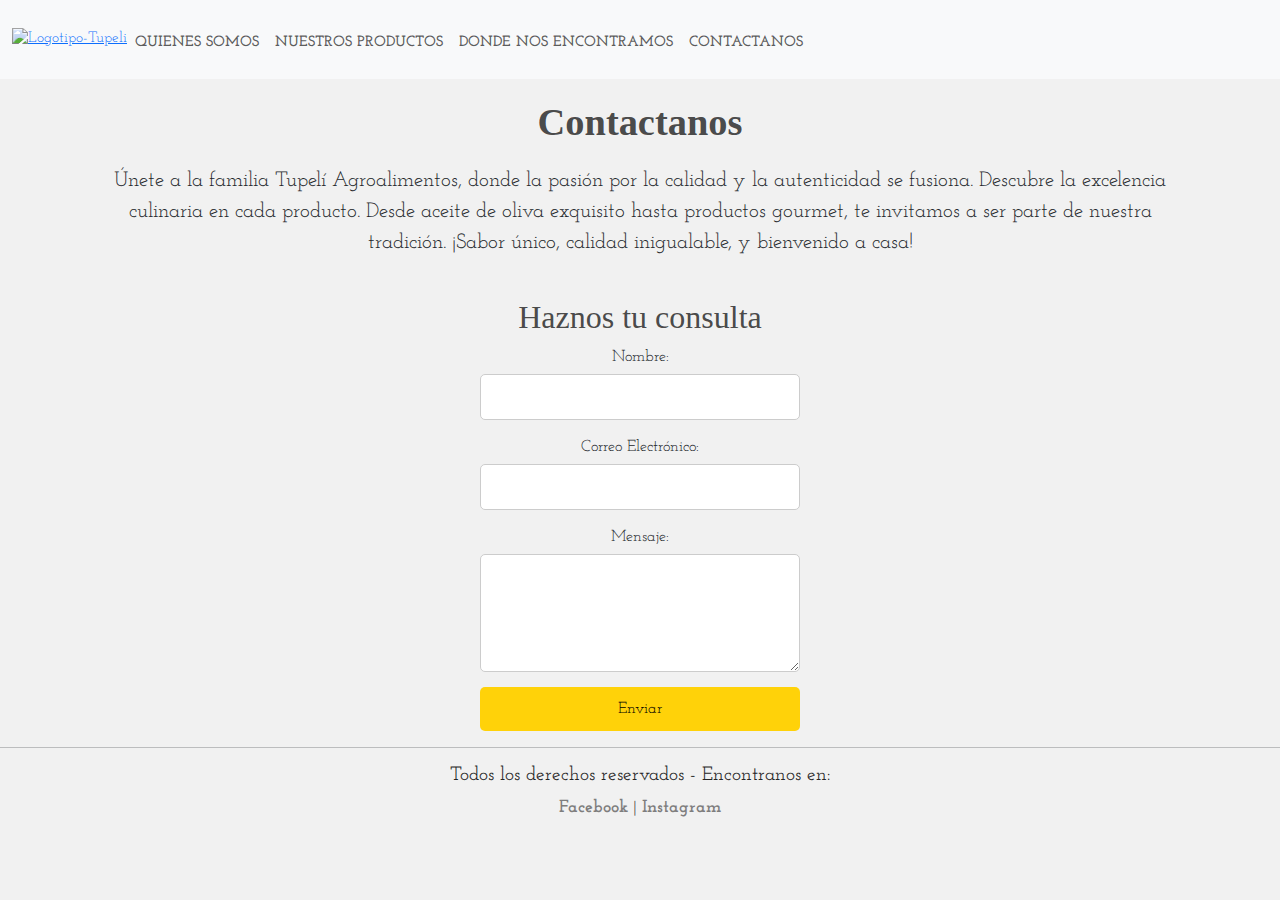
==== HTML/contactanos.html @ 52b7eaff "Pagina lista para pasar a sass" ====
<!DOCTYPE html>
<html lang="en">
<head>
    <meta charset="UTF-8">
    <meta name="viewport" content="width=device-width, initial-scale=1.0">
    <title>CONTACTANOS</title>
    <link href="https://cdn.jsdelivr.net/npm/bootstrap@5.3.3/dist/css/bootstrap.min.css" rel="stylesheet" integrity="sha384-QWTKZyjpPEjISv5WaRU9OFeRpok6YctnYmDr5pNlyT2bRjXh0JMhjY6hW+ALEwIH" crossorigin="anonymous">
    <link rel="stylesheet" href="../CSS/style.css">
    <link rel="preconnect" href="https://fonts.googleapis.com">
    <link rel="preconnect" href="https://fonts.gstatic.com" crossorigin>
    <link href="https://fonts.googleapis.com/css2?family=Josefin+Slab:ital,wght@0,100..700;1,100..700&display=swap" rel="stylesheet">
</head>
<body>
    <header>
        <nav class="navbar navbar-expand-lg bg-body-tertiary">
            <div class="container-fluid">
              <a href="../index.html"><img src="../assets/Logotipo-Tupeli.png" width="100px" alt="Logotipo-Tupeli"></a> 
              <button class="navbar-toggler" type="button" data-bs-toggle="collapse" data-bs-target="#navbarSupportedContent" aria-controls="navbarSupportedContent" aria-expanded="false" aria-label="Toggle navigation">
                <span class="navbar-toggler-icon"></span>
              </button>
              <div class="collapse navbar-collapse" id="navbarSupportedContent">
                <ul class="navbar-nav me-auto mt-3 mb-2 mb-1g-1">                  
                  <li class="nav-item">
                    <strong><a class="nav-link " href="Quienes-somos.html" >QUIENES SOMOS</a></strong>
                  </li>
                  <strong><li class="nav-item">
                    <a class="nav-link " href="Nuestros-productos.html">NUESTROS PRODUCTOS</a>
                  </li></strong>
                  <strong><li class="nav-item">
                    <a class="nav-link" href="Donde-nos-encontramos.html">DONDE NOS ENCONTRAMOS</a> 
                  </li></strong>
                  <strong><li class="nav-item">
                    <a class="nav-link" href="Contactanos.html">CONTACTANOS</a></strong>
                  </li>
                  <li class="nav-item dropdown">
                     <ul class="dropdown-menu">
                      <li><a class="dropdown-item" href="#">Action</a></li>
                      <li><a class="dropdown-item" href="#">Another action</a></li>
                      <li><hr class="dropdown-divider"></li>
                      <li><a class="dropdown-item" href="#">Something else here</a></li>
                     </ul>
                 </li>
                </ul>
               </div>
            </div>
          </nav> 
    </header>


    <section class="contactanos">
      <h1>Contactanos</h1>

     <p>Únete a la familia Tupelí Agroalimentos, donde la pasión por la calidad y la autenticidad se fusiona. Descubre la excelencia culinaria en cada producto. Desde aceite de oliva exquisito hasta productos gourmet, te invitamos a ser parte de nuestra tradición.
      ¡Sabor único, calidad inigualable, y bienvenido a casa!</p>
    </section>


    <div class="container-formulario">
        <h2>Haznos tu consulta</h2>
      <div class="form2">
            <form action="#" method="post">
            <label for="name">Nombre:</label>
            <input type="text" id="name" name="name" required>
            
            <label for="email">Correo Electrónico:</label>
            <input type="email" id="email" name="email" required>
            
            <label for="message">Mensaje:</label>
            <textarea id="message" name="message" rows="4" required></textarea>
            
            <input type="submit" value="Enviar">
        </form>
     </div>
   </div>
    <hr>
    <footer> 
      <h5>Todos los derechos reservados - Encontranos en:</h5>
      <a href="https://www.facebook.com/tupeliagroalimentos" target="_blank">Facebook</a> |
      <a href="https://www.instagram.com/tupeliagroalimentos" target="_blank">Instagram</a>

  </footer>
  <script src="https://cdn.jsdelivr.net/npm/bootstrap@5.3.3/dist/js/bootstrap.bundle.min.js" integrity="sha384-YvpcrYf0tY3lHB60NNkmXc5s9fDVZLESaAA55NDzOxhy9GkcIdslK1eN7N6jIeHz" crossorigin="anonymous"></script>
</body>
</html>
---- CSS/style.css ----
/* RESET*/

*{
    margin: 0;
    padding: 0;
}

body{
    background-color: #f1f1f1;
    font-family: "Josefin Slab", serif;
}

/* NAV BAR */
.navbar{
    font-size: 15px;

}

h1{
    text-align: center;
    color: #252525d5;
    font-size: 2.4em;
    font-weight: bold; 
    margin-top: 20px;
    margin-bottom: 20px;
    font-family: "Cormorant Garamond", serif;
    font-weight: 700;
    font-style: normal;

}

div{
    text-align: center;
}
/* PAGINA PRINCIPAL */

.pag-principal{
    background-image: url(../assets/portada2.jpg);
    background-position: center;
    background-size: cover;
    background-repeat: no-repeat;
    width: 100%;
    max-width: 2000px; 
    height: 70vh; 
    margin: 1rem auto;
    display: flex;
    align-items: center; 
    padding: 1rem; 
    box-sizing: border-box; 
    justify-content: center;
}

.titulo-pag-principal{
    color: #f1f1f1;
    font-family: "Ramaraja", serif;
    font-size: 5rem;
    text-shadow: 4px 3px 0px rgba(0, 0, 0, 0.815);
    text-align: center;

}
.parrafo-pag-principal{
    color: #f1f1f1;
    font-family: "Ramaraja", serif;
    font-size: 2rem;
    text-align: center;
    text-shadow: 4px 5px 8px rgba(0,0,0,0.57);    
}

.enlace-quienes-somos {
    background-color: #ffd000f6;
    color: black;
    text-decoration: none;
    font-size: 1.3rem;
    font-family: "Bellota Text", sans-serif;
    font-weight: bold;
    margin: 1px;
    padding: 8px 10px;
    border: 1px solid #252525;
    transition: 0.5s;
}

.enlace-quienes-somos:hover {
    background-color: #ffe600; 
}


/* QUIENES SOMOS */

.container { 
    display: grid; 
    grid-template-columns: 1fr 1fr; 
    justify-content: center; 
    align-items: center; } 

.item1{ 
    justify-content: center; 
    align-items: center; 
} 

.imagenolivar{ 
    width: 100%; 
} 

.item2 { 
    padding: 20px; 
    border-radius: 8px; 
    font-size:1.2rem; 
    color: #252525;
}
 
/* NUESTROS PRODUCTOS */

.container-nuestros-productos {
    text-align: center;
    margin-top: 20px;
    padding: 0 20px;
}

.container-nuestros-productos h2{
    font-family: "Cormorant Garamond", serif;
    font-size: 2rem;
    color: #252525d0;
}

.container-nuestros-productos span h2{
    font-family: "Cormorant Garamond", serif;
    font-size: 2rem;
    color: #61948C;
}

.container-nuestros-productos h4{
    font-family:"Cormorant Garamond", serif;
    font-size: 1.7rem;
    margin-top: 10px;
    color: #252525de;
}

.container-nuestros-productos p{
    font-size: 1.25rem;
    margin: 0.4rem 5rem;
    color: #0a0a0a;
}

/* DONDE NOS ENCONTRAMOS */
.donde-nos-encontramos p{
    margin: 1rem 5rem;
    text-align: center;
    font-size: 1.25rem;
}

.boton-ubicacion a{
    background-color: #ffd000f6;
    color: black;
    text-decoration: none;
    font-size: 1.3rem;
    margin: 1px;
    padding: 8px 10px;
    border: 1px solid #252525;
    transition: 0.5s;
    text-align: center;
}
   
.boton-ubicacion a:hover{
    background-color: #ffe600;

}

/* CONTACTANOS */

.contactanos p{
    font-size: 1.3rem;
    margin: 0.4rem 7rem;
    text-align: center;

}


.container-formulario {
    display: grid;
    grid-template-columns: 1fr; 
    justify-content: center;
    align-items: center;
    margin-top: 40px;

}
.container-formulario h2{
    font-family:"Cormorant Garamond", serif;
    color: #252525d5;
}

.form2 {
    padding: 0 30rem
}

form {
    
    display: flex;
    flex-direction: column;
}

label {
    margin-bottom: 5px;
}

input[type="text"],
input[type="email"],
textarea {
    padding: 10px;
    margin-bottom: 15px;
    border: 1px solid #ccc;
    border-radius: 5px;
}

input[type="submit"] {
    background-color: #ffd000f6;
    color: black;
    border: none;
    padding: 10px;
    border-radius: 5px;
    cursor: pointer;
}

input[type="submit"]:hover {
    background-color: #ffe600;
}


/*FOOTER*/
footer{
    text-align: center;
}

footer h5{
    font-size: 1.2rem;
    color: #252525;
}

footer a{
    font-weight: bold;
    text-decoration: none;
    color: #7e7d7d;
    transition: 0.5s;
    font-size: 1.1rem;
}

footer a:hover{
    color: #252525;
}




/* NAV
.navbar{
    font-size: 15px;
}

h1{
    text-align: center;
    color: #252525;
    font-size: 2.2em;
    font-weight: bold; 
    margin-top: 20px;
 }


div{
    text-align: center;
    align-items: center;
}
    

.item1{
    justify-content: center;
    box-shadow: 10px 9px 19px -5px rgba(0,0,0,0.75);
    -webkit-box-shadow: 10px 9px 19px -5px rgba(0,0,0,0.75);
    -moz-box-shadow: 10px 9px 19px -5px rgba(0,0,0,0.75);

}

.imagenolivar{
    width: 100%;
}


.item2 {
        
    padding: 20px;
    border-radius: 8px;
    font-size: 1.2rem;
}
 
 .container {
    display: grid;
    grid-template-columns: 1fr; 
    gap: 20px; 
    padding: 20px;
}

/* Media Query para pantallas más grandes (escritorio) */
@media (max-width: 990px) { 
    .container { grid-template-columns: 1fr; 
    } 
    .imagenolivar { width: 100%; 
    }
    .item2{
        font-size: 1.2rem;
    }
}

@media (max-width: 768px) {

.donde-nos-encontramos p {
    margin: 10px 20px; 
}

.boton-ubicacion {
    margin: 0 35%; 
}

.titulo-pag-principal {
    font-size: 3rem; 
}
    
.parrafo-pag-principal {
    font-size: 1.5rem; 
}

.pag-principal {
    height: 50vh; 
    padding: 0.5rem;
}

}
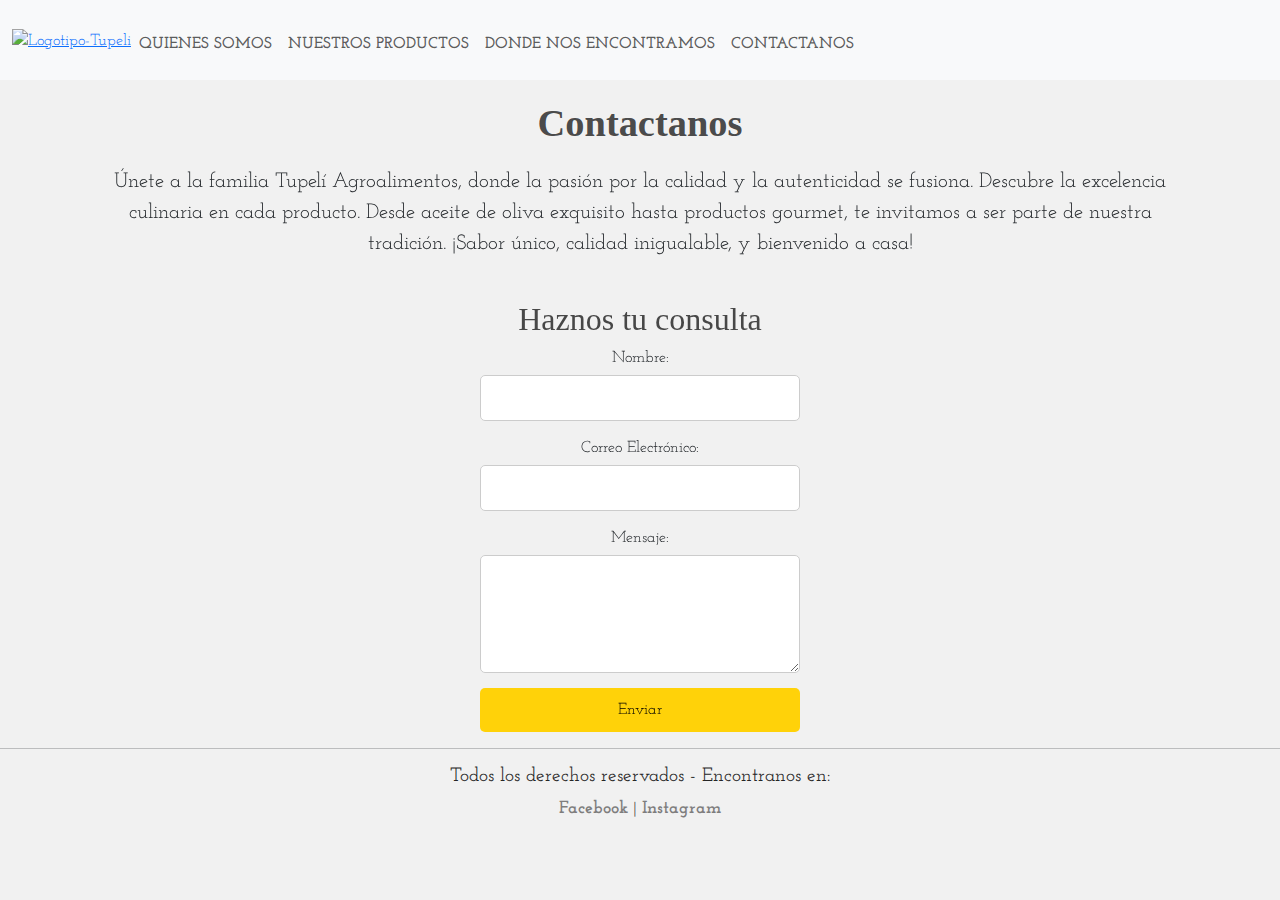
==== commit 1328c834: "terminando detalles" ====
--- a/HTML/contactanos.html
+++ b/HTML/contactanos.html
@@ -9,7 +9,10 @@
     <link rel="preconnect" href="https://fonts.googleapis.com">
     <link rel="preconnect" href="https://fonts.gstatic.com" crossorigin>
     <link href="https://fonts.googleapis.com/css2?family=Josefin+Slab:ital,wght@0,100..700;1,100..700&display=swap" rel="stylesheet">
-</head>
+    <!-- LINK AOS ANIMATION -->
+    <link href="https://unpkg.com/aos@2.3.1/dist/aos.css" rel="stylesheet">
+
+  </head>
 <body>
     <header>
         <nav class="navbar navbar-expand-lg bg-body-tertiary">
@@ -50,12 +53,13 @@
     <section class="contactanos">
       <h1>Contactanos</h1>
 
-     <p>Únete a la familia Tupelí Agroalimentos, donde la pasión por la calidad y la autenticidad se fusiona. Descubre la excelencia culinaria en cada producto. Desde aceite de oliva exquisito hasta productos gourmet, te invitamos a ser parte de nuestra tradición.
+     <p data-aos="fade-up" data-aos-duration="1000">Únete a la familia Tupelí Agroalimentos, donde la pasión por la calidad y la autenticidad se fusiona. Descubre la excelencia culinaria en cada producto. Desde aceite de oliva exquisito hasta productos gourmet, te invitamos a ser parte de nuestra tradición.
       ¡Sabor único, calidad inigualable, y bienvenido a casa!</p>
     </section>
 
 
-    <div class="container-formulario">
+    <div class="container-formulario" data-aos="fade-up"
+    data-aos-duration="3000">
         <h2>Haznos tu consulta</h2>
       <div class="form2">
             <form action="#" method="post">
@@ -79,6 +83,12 @@
       <a href="https://www.instagram.com/tupeliagroalimentos" target="_blank">Instagram</a>
 
   </footer>
+
+  <!-- LINK AOS ANIMATION -->
+  <script src="https://unpkg.com/aos@2.3.1/dist/aos.js"></script>   
+  <script>
+     AOS.init();
+  </script> 
   <script src="https://cdn.jsdelivr.net/npm/bootstrap@5.3.3/dist/js/bootstrap.bundle.min.js" integrity="sha384-YvpcrYf0tY3lHB60NNkmXc5s9fDVZLESaAA55NDzOxhy9GkcIdslK1eN7N6jIeHz" crossorigin="anonymous"></script>
 </body>
 </html>--- a/CSS/style.css
+++ b/CSS/style.css
@@ -1,334 +1,254 @@
+@charset "UTF-8";
 /* RESET*/
-
-*{
-    margin: 0;
-    padding: 0;
-}
-
-body{
-    background-color: #f1f1f1;
-    font-family: "Josefin Slab", serif;
-}
-
-/* NAV BAR */
-.navbar{
-    font-size: 15px;
-
-}
-
-h1{
-    text-align: center;
-    color: #252525d5;
-    font-size: 2.4em;
-    font-weight: bold; 
-    margin-top: 20px;
-    margin-bottom: 20px;
-    font-family: "Cormorant Garamond", serif;
-    font-weight: 700;
-    font-style: normal;
-
-}
-
-div{
-    text-align: center;
-}
+* {
+  margin: 0;
+  padding: 0;
+}
+
+body {
+  background-color: #f1f1f1;
+  font-family: "Josefin Slab", serif;
+}
+
+h1 {
+  text-align: center;
+  color: rgba(37, 37, 37, 0.8352941176);
+  font-size: 2.4em;
+  font-weight: bold;
+  margin-top: 20px;
+  margin-bottom: 20px;
+  font-family: "Cormorant Garamond", serif;
+  font-weight: 700;
+  font-style: normal;
+}
+
+div {
+  text-align: center;
+}
+
 /* PAGINA PRINCIPAL */
-
-.pag-principal{
-    background-image: url(../assets/portada2.jpg);
-    background-position: center;
-    background-size: cover;
-    background-repeat: no-repeat;
+.pag-principal {
+  background-image: url(../assets/portada2.jpg);
+  background-position: center;
+  background-size: cover;
+  background-repeat: no-repeat;
+  width: 100%;
+  max-width: 2000px;
+  height: 70vh;
+  margin: 1rem auto;
+  display: flex;
+  align-items: center;
+  padding: 1rem;
+  box-sizing: border-box;
+  justify-content: center;
+}
+
+.titulo-pag-principal {
+  color: #f1f1f1;
+  font-family: "Ramaraja", serif;
+  font-size: 5rem;
+  text-shadow: 4px 3px 0px rgba(0, 0, 0, 0.815);
+  text-align: center;
+}
+
+.parrafo-pag-principal {
+  color: #f1f1f1;
+  font-family: "Ramaraja", serif;
+  font-size: 2rem;
+  text-align: center;
+  text-shadow: 4px 5px 8px rgba(0, 0, 0, 0.57);
+}
+
+.container {
+  display: grid;
+  grid-template-columns: 1fr 1fr;
+  justify-content: center;
+  align-items: center;
+}
+
+.item1 {
+  justify-content: center;
+  align-items: center;
+}
+
+.imagenolivar {
+  width: 100%;
+}
+
+.item2 {
+  padding: 20px;
+  border-radius: 8px;
+  font-size: 1.2rem;
+  color: #252525;
+}
+
+.container-nuestros-productos {
+  text-align: center;
+  margin-top: 20px;
+  padding: 0 20px;
+}
+.container-nuestros-productos h2 {
+  font-family: "Cormorant Garamond", serif;
+  font-size: 2rem;
+  color: rgba(37, 37, 37, 0.8156862745);
+}
+.container-nuestros-productos span h2 {
+  font-family: "Cormorant Garamond", serif;
+  font-size: 2rem;
+  color: #61948C;
+}
+.container-nuestros-productos h4 {
+  font-family: "Cormorant Garamond", serif;
+  font-size: 1.7rem;
+  margin-top: 10px;
+  color: rgba(37, 37, 37, 0.8705882353);
+}
+.container-nuestros-productos p {
+  font-size: 1.25rem;
+  margin: 0.4rem 5rem;
+  color: #0a0a0a;
+}
+
+/* DONDE NOS ENCONTRAMOS */
+.donde-nos-encontramos p {
+  margin: 1rem 5rem;
+  text-align: center;
+  font-size: 1.25rem;
+}
+
+/* CONTACTANOS */
+.contactanos p {
+  font-size: 1.3rem;
+  margin: 0.4rem 7rem;
+  text-align: center;
+}
+
+.container-formulario {
+  display: grid;
+  grid-template-columns: 1fr;
+  justify-content: center;
+  align-items: center;
+  margin-top: 40px;
+}
+.container-formulario h2 {
+  font-family: "Cormorant Garamond", serif;
+  color: rgba(37, 37, 37, 0.8352941176);
+}
+
+.form2 {
+  padding: 0 30rem;
+}
+
+form {
+  display: flex;
+  flex-direction: column;
+}
+
+label {
+  margin-bottom: 5px;
+}
+
+input[type=text],
+input[type=email],
+textarea {
+  padding: 10px;
+  margin-bottom: 15px;
+  border: 1px solid #ccc;
+  border-radius: 5px;
+}
+
+input[type=submit] {
+  background-color: rgba(255, 208, 0, 0.9647058824);
+  color: black;
+  border: none;
+  padding: 10px;
+  border-radius: 5px;
+  cursor: pointer;
+}
+
+input[type=submit]:hover {
+  background-color: #ffe600;
+}
+
+/*FOOTER*/
+footer {
+  text-align: center;
+}
+footer h5 {
+  font-size: 1.2rem;
+  color: #252525;
+}
+footer a {
+  font-weight: bold;
+  text-decoration: none;
+  color: #7e7d7d;
+  transition: 0.5s;
+  font-size: 1.1rem;
+}
+footer a:hover {
+  color: #252525;
+}
+
+.enlace-quienes-somos {
+  background-color: rgba(255, 208, 0, 0.9647058824);
+  color: black;
+  text-decoration: none;
+  font-size: 1.3rem;
+  font-family: "Bellota Text", sans-serif;
+  font-weight: bold;
+  margin: 1px;
+  padding: 8px 10px;
+  border: 1px solid #252525;
+  transition: 0.5s;
+}
+.enlace-quienes-somos:hover {
+  background-color: #ffe600;
+}
+
+.boton-ubicacion a {
+  background-color: rgba(255, 208, 0, 0.9647058824);
+  color: black;
+  text-decoration: none;
+  font-size: 1.3rem;
+  margin: 1px;
+  padding: 8px 10px;
+  border: 1px solid #252525;
+  transition: 0.5s;
+  text-align: center;
+}
+.boton-ubicacion a:hover {
+  background-color: #ffe600;
+}
+
+/* Media Query para pantallas más grandes (escritorio) */
+@media (max-width: 990px) {
+  .container {
+    grid-template-columns: 1fr;
+  }
+  .imagenolivar {
     width: 100%;
-    max-width: 2000px; 
-    height: 70vh; 
-    margin: 1rem auto;
-    display: flex;
-    align-items: center; 
-    padding: 1rem; 
-    box-sizing: border-box; 
-    justify-content: center;
-}
-
-.titulo-pag-principal{
-    color: #f1f1f1;
-    font-family: "Ramaraja", serif;
-    font-size: 5rem;
-    text-shadow: 4px 3px 0px rgba(0, 0, 0, 0.815);
-    text-align: center;
-
-}
-.parrafo-pag-principal{
-    color: #f1f1f1;
-    font-family: "Ramaraja", serif;
-    font-size: 2rem;
-    text-align: center;
-    text-shadow: 4px 5px 8px rgba(0,0,0,0.57);    
-}
-
-.enlace-quienes-somos {
-    background-color: #ffd000f6;
-    color: black;
-    text-decoration: none;
-    font-size: 1.3rem;
-    font-family: "Bellota Text", sans-serif;
-    font-weight: bold;
-    margin: 1px;
-    padding: 8px 10px;
-    border: 1px solid #252525;
-    transition: 0.5s;
-}
-
-.enlace-quienes-somos:hover {
-    background-color: #ffe600; 
-}
-
-
-/* QUIENES SOMOS */
-
-.container { 
-    display: grid; 
-    grid-template-columns: 1fr 1fr; 
-    justify-content: center; 
-    align-items: center; } 
-
-.item1{ 
-    justify-content: center; 
-    align-items: center; 
-} 
-
-.imagenolivar{ 
-    width: 100%; 
-} 
-
-.item2 { 
-    padding: 20px; 
-    border-radius: 8px; 
-    font-size:1.2rem; 
-    color: #252525;
-}
- 
-/* NUESTROS PRODUCTOS */
-
-.container-nuestros-productos {
-    text-align: center;
-    margin-top: 20px;
-    padding: 0 20px;
-}
-
-.container-nuestros-productos h2{
-    font-family: "Cormorant Garamond", serif;
-    font-size: 2rem;
-    color: #252525d0;
-}
-
-.container-nuestros-productos span h2{
-    font-family: "Cormorant Garamond", serif;
-    font-size: 2rem;
-    color: #61948C;
-}
-
-.container-nuestros-productos h4{
-    font-family:"Cormorant Garamond", serif;
-    font-size: 1.7rem;
-    margin-top: 10px;
-    color: #252525de;
-}
-
-.container-nuestros-productos p{
-    font-size: 1.25rem;
-    margin: 0.4rem 5rem;
-    color: #0a0a0a;
-}
-
-/* DONDE NOS ENCONTRAMOS */
-.donde-nos-encontramos p{
-    margin: 1rem 5rem;
-    text-align: center;
-    font-size: 1.25rem;
-}
-
-.boton-ubicacion a{
-    background-color: #ffd000f6;
-    color: black;
-    text-decoration: none;
-    font-size: 1.3rem;
-    margin: 1px;
-    padding: 8px 10px;
-    border: 1px solid #252525;
-    transition: 0.5s;
-    text-align: center;
-}
-   
-.boton-ubicacion a:hover{
-    background-color: #ffe600;
-
-}
-
-/* CONTACTANOS */
-
-.contactanos p{
-    font-size: 1.3rem;
-    margin: 0.4rem 7rem;
-    text-align: center;
-
-}
-
-
-.container-formulario {
-    display: grid;
-    grid-template-columns: 1fr; 
-    justify-content: center;
-    align-items: center;
-    margin-top: 40px;
-
-}
-.container-formulario h2{
-    font-family:"Cormorant Garamond", serif;
-    color: #252525d5;
-}
-
-.form2 {
-    padding: 0 30rem
-}
-
-form {
-    
-    display: flex;
-    flex-direction: column;
-}
-
-label {
-    margin-bottom: 5px;
-}
-
-input[type="text"],
-input[type="email"],
-textarea {
-    padding: 10px;
-    margin-bottom: 15px;
-    border: 1px solid #ccc;
-    border-radius: 5px;
-}
-
-input[type="submit"] {
-    background-color: #ffd000f6;
-    color: black;
-    border: none;
-    padding: 10px;
-    border-radius: 5px;
-    cursor: pointer;
-}
-
-input[type="submit"]:hover {
-    background-color: #ffe600;
-}
-
-
-/*FOOTER*/
-footer{
-    text-align: center;
-}
-
-footer h5{
+  }
+  .item2 {
     font-size: 1.2rem;
-    color: #252525;
-}
-
-footer a{
-    font-weight: bold;
-    text-decoration: none;
-    color: #7e7d7d;
-    transition: 0.5s;
-    font-size: 1.1rem;
-}
-
-footer a:hover{
-    color: #252525;
-}
-
-
-
-
-/* NAV
-.navbar{
-    font-size: 15px;
-}
-
-h1{
-    text-align: center;
-    color: #252525;
-    font-size: 2.2em;
-    font-weight: bold; 
-    margin-top: 20px;
- }
-
-
-div{
-    text-align: center;
-    align-items: center;
-}
-    
-
-.item1{
-    justify-content: center;
-    box-shadow: 10px 9px 19px -5px rgba(0,0,0,0.75);
-    -webkit-box-shadow: 10px 9px 19px -5px rgba(0,0,0,0.75);
-    -moz-box-shadow: 10px 9px 19px -5px rgba(0,0,0,0.75);
-
-}
-
-.imagenolivar{
-    width: 100%;
-}
-
-
-.item2 {
-        
-    padding: 20px;
-    border-radius: 8px;
-    font-size: 1.2rem;
-}
- 
- .container {
-    display: grid;
-    grid-template-columns: 1fr; 
-    gap: 20px; 
-    padding: 20px;
-}
-
-/* Media Query para pantallas más grandes (escritorio) */
-@media (max-width: 990px) { 
-    .container { grid-template-columns: 1fr; 
-    } 
-    .imagenolivar { width: 100%; 
-    }
-    .item2{
-        font-size: 1.2rem;
-    }
-}
-
+  }
+}
 @media (max-width: 768px) {
-
-.donde-nos-encontramos p {
-    margin: 10px 20px; 
-}
-
-.boton-ubicacion {
-    margin: 0 35%; 
-}
-
-.titulo-pag-principal {
-    font-size: 3rem; 
-}
-    
-.parrafo-pag-principal {
-    font-size: 1.5rem; 
-}
-
-.pag-principal {
-    height: 50vh; 
+  .donde-nos-encontramos p {
+    margin: 10px 20px;
+  }
+  .boton-ubicacion {
+    margin: 0 35%;
+  }
+  .titulo-pag-principal {
+    font-size: 3rem;
+  }
+  .parrafo-pag-principal {
+    font-size: 1.5rem;
+  }
+  .pag-principal {
+    height: 50vh;
     padding: 0.5rem;
-}
-
-}
+  }
+}
+
+/*# sourceMappingURL=style.css.map */
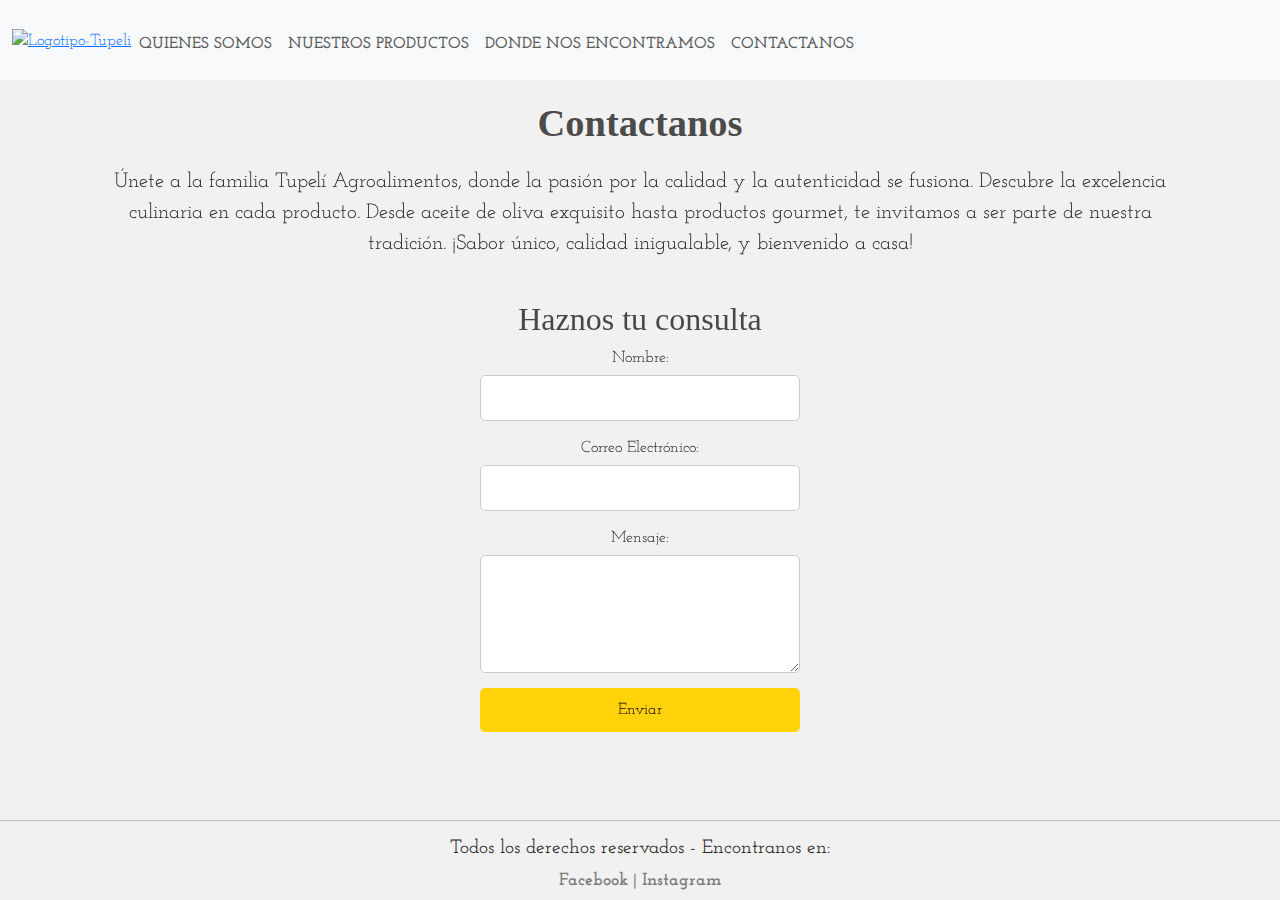
==== commit eb5aeede: "Casi listo" ====
--- a/HTML/contactanos.html
+++ b/HTML/contactanos.html
@@ -63,19 +63,22 @@
         <h2>Haznos tu consulta</h2>
       <div class="form2">
             <form action="#" method="post">
-            <label for="name">Nombre:</label>
-            <input type="text" id="name" name="name" required>
+             <label for="name">Nombre:</label>
+             <input type="text" id="name" name="name" required>
             
-            <label for="email">Correo Electrónico:</label>
-            <input type="email" id="email" name="email" required>
+             <label for="email">Correo Electrónico:</label>
+             <input type="email" id="email" name="email" required>
             
-            <label for="message">Mensaje:</label>
-            <textarea id="message" name="message" rows="4" required></textarea>
+             <label for="message">Mensaje:</label>
+             <textarea id="message" name="message" rows="4" required></textarea>
             
-            <input type="submit" value="Enviar">
-        </form>
+             <input type="submit" value="Enviar">
+            </form>
      </div>
    </div>
+    <br>
+    <br>
+    <br>
     <hr>
     <footer> 
       <h5>Todos los derechos reservados - Encontranos en:</h5>
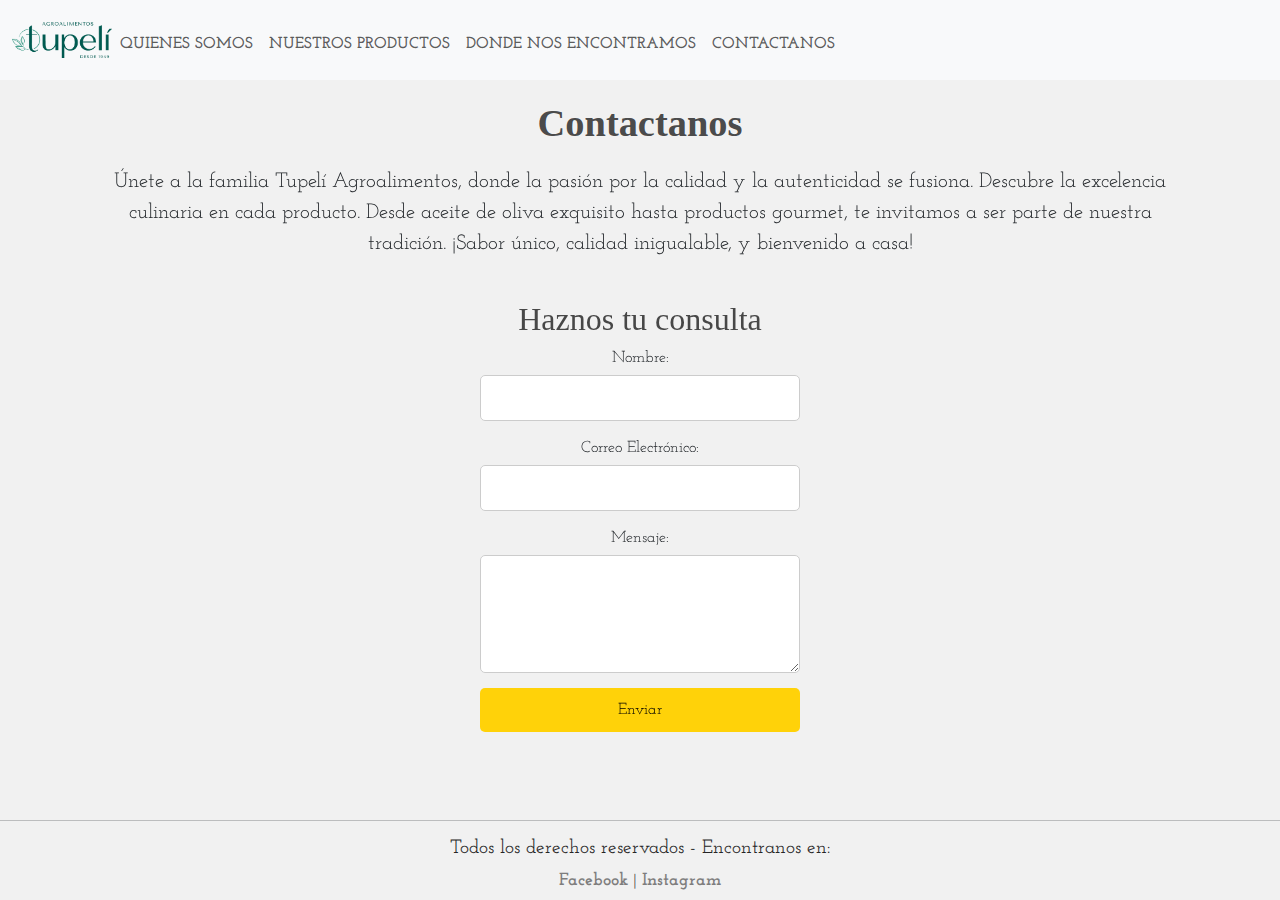
==== commit 0111d6fc: "Listo" ====
--- a/HTML/contactanos.html
+++ b/HTML/contactanos.html
@@ -11,29 +11,28 @@
     <link href="https://fonts.googleapis.com/css2?family=Josefin+Slab:ital,wght@0,100..700;1,100..700&display=swap" rel="stylesheet">
     <!-- LINK AOS ANIMATION -->
     <link href="https://unpkg.com/aos@2.3.1/dist/aos.css" rel="stylesheet">
-
   </head>
 <body>
     <header>
         <nav class="navbar navbar-expand-lg bg-body-tertiary">
             <div class="container-fluid">
-              <a href="../index.html"><img src="../assets/Logotipo-Tupeli.png" width="100px" alt="Logotipo-Tupeli"></a> 
+              <a href="../index.html"><img src="../ASSETS/Logotipo-Tupeli.png" width="100px" alt="Logotipo-Tupeli"></a> 
               <button class="navbar-toggler" type="button" data-bs-toggle="collapse" data-bs-target="#navbarSupportedContent" aria-controls="navbarSupportedContent" aria-expanded="false" aria-label="Toggle navigation">
                 <span class="navbar-toggler-icon"></span>
               </button>
               <div class="collapse navbar-collapse" id="navbarSupportedContent">
                 <ul class="navbar-nav me-auto mt-3 mb-2 mb-1g-1">                  
                   <li class="nav-item">
-                    <strong><a class="nav-link " href="Quienes-somos.html" >QUIENES SOMOS</a></strong>
+                    <strong><a class="nav-link " href="quienes-somos.html" >QUIENES SOMOS</a></strong>
                   </li>
                   <strong><li class="nav-item">
-                    <a class="nav-link " href="Nuestros-productos.html">NUESTROS PRODUCTOS</a>
+                    <a class="nav-link " href="nuestros-productos.html">NUESTROS PRODUCTOS</a>
                   </li></strong>
                   <strong><li class="nav-item">
-                    <a class="nav-link" href="Donde-nos-encontramos.html">DONDE NOS ENCONTRAMOS</a> 
+                    <a class="nav-link" href="donde-nos-encontramos.html">DONDE NOS ENCONTRAMOS</a> 
                   </li></strong>
                   <strong><li class="nav-item">
-                    <a class="nav-link" href="Contactanos.html">CONTACTANOS</a></strong>
+                    <a class="nav-link" href="contactanos.html">CONTACTANOS</a></strong>
                   </li>
                   <li class="nav-item dropdown">
                      <ul class="dropdown-menu">
@@ -48,16 +47,11 @@
             </div>
           </nav> 
     </header>
-
-
     <section class="contactanos">
       <h1>Contactanos</h1>
-
      <p data-aos="fade-up" data-aos-duration="1000">Únete a la familia Tupelí Agroalimentos, donde la pasión por la calidad y la autenticidad se fusiona. Descubre la excelencia culinaria en cada producto. Desde aceite de oliva exquisito hasta productos gourmet, te invitamos a ser parte de nuestra tradición.
       ¡Sabor único, calidad inigualable, y bienvenido a casa!</p>
     </section>
-
-
     <div class="container-formulario" data-aos="fade-up"
     data-aos-duration="3000">
         <h2>Haznos tu consulta</h2>
@@ -65,13 +59,10 @@
             <form action="#" method="post">
              <label for="name">Nombre:</label>
              <input type="text" id="name" name="name" required>
-            
              <label for="email">Correo Electrónico:</label>
              <input type="email" id="email" name="email" required>
-            
              <label for="message">Mensaje:</label>
              <textarea id="message" name="message" rows="4" required></textarea>
-            
              <input type="submit" value="Enviar">
             </form>
      </div>
@@ -84,9 +75,7 @@
       <h5>Todos los derechos reservados - Encontranos en:</h5>
       <a href="https://www.facebook.com/tupeliagroalimentos" target="_blank">Facebook</a> |
       <a href="https://www.instagram.com/tupeliagroalimentos" target="_blank">Instagram</a>
-
   </footer>
-
   <!-- LINK AOS ANIMATION -->
   <script src="https://unpkg.com/aos@2.3.1/dist/aos.js"></script>   
   <script>
--- a/CSS/style.css
+++ b/CSS/style.css
@@ -28,7 +28,7 @@
 
 /* PAGINA PRINCIPAL */
 .pag-principal {
-  background-image: url(../assets/portada2.jpg);
+  background-image: url(/ASSETS/portada2.jpg);
   background-position: center;
   background-size: cover;
   background-repeat: no-repeat;
